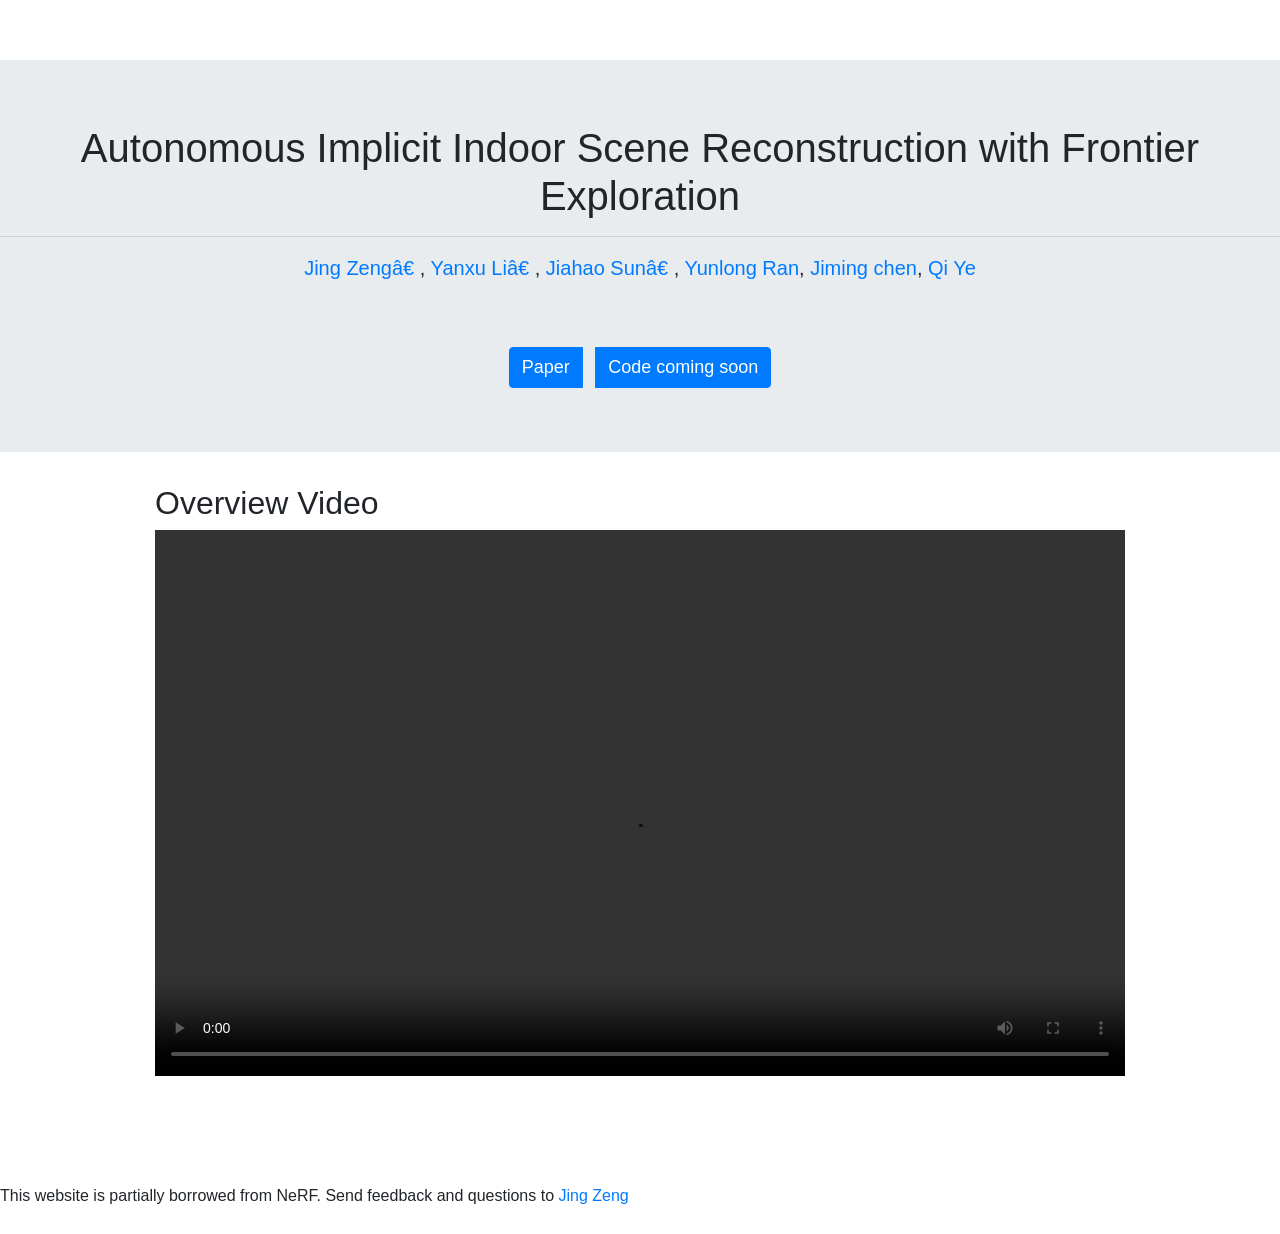
==== AIISRFE/index.html @ 9cfa6182 "UDPATE LINK" ====
<!DOCTYPE html>

<html lang="en">
<head>

    <title>Autonomous Implicit Indoor Scene Reconstruction with Frontier Exploration</title>

    <!-- Custom styles for this template -->
    <link href="offcanvas.css" rel="stylesheet">
        <link rel="icon" href="img/tensorf_logo.ico" type="image/x-ico">

    <style>
        .w-container {
            width: 100%;
            height: 0;
            padding-bottom: 56.25%; /* 16:9 宽高比 */
            position: relative;
        }

        .w-container video {
            position: absolute;
            width: 100%;
            height: 100%;
        }
    </style>


    



</head>

<body>
<div class="jumbotron jumbotron-fluid">
    <div class="container"></div>
    <!-- <h1 class="nerf_title_v2">TensoRF</h1> -->

    <h1 class="nerf_subheader_v2">Autonomous Implicit Indoor Scene Reconstruction with Frontier Exploration</h1>
        <!-- <h3 class="nerf_subheader_v2">Arxiv 2022 (Under Review)</h3> -->
    <hr>
    <p class="authors">
        <a href="https://small-zeng.github.io/"> Jing Zeng†</a>,
        <a href=""> Yanxu Li†</a>,
        <a href=""> Jiahao Sun†</a>,
        <a href="https://kingteeloki-ran.github.io/"> Yunlong Ran</a>,
        <a href="https://person.zju.edu.cn/en/jmchen"> Jiming chen</a>,
        <a href="https://person.zju.edu.cn/en/yeqi"> Qi Ye</a>
    </p>

    <!-- <div class="nerf_equal_v2"><span class="text-span_nerf">*</span><span class="text-span_nerf_star">*</span>Denotes Equal Contribution</div> -->

    </br></br>
    <div class="btn-group" role="group" aria-label="Top menu">
        <a class="btn btn-primary" href="https://arxiv.org/abs/2404.10218.pdf">Paper</a>
        &nbsp; &nbsp;
        <a class="btn btn-primary" href="https://github.com/small-zeng/AIISFRE">Code coming soon</a>
    </div>
    
</div>



<div class="container">
    <div class="w-container">
        <h2 class="grey-heading_nerf">Overview Video</h2>
        <video controls="controls">
            <source src="../imgs/AIISRFE.mp4" type="video/mp4">
        </video>
    </div>
</div>

<br><br><br><br><br><br>


    <footer>
        <p>This website is partially borrowed from NeRF.
            Send feedback and questions to <a href="https://small-zeng.github.io/">Jing Zeng</a></p>
    </footer>
</div>


<script src="https://code.jquery.com/jquery-3.5.1.slim.min.js"
        integrity="sha384-DfXdz2htPH0lsSSs5nCTpuj/zy4C+OGpamoFVy38MVBnE+IbbVYUew+OrCXaRkfj"
        crossorigin="anonymous"></script>
<script src="https://cdn.jsdelivr.net/npm/popper.js@1.16.0/dist/umd/popper.min.js"
        integrity="sha384-Q6E9RHvbIyZFJoft+2mJbHaEWldlvI9IOYy5n3zV9zzTtmI3UksdQRVvoxMfooAo"
        crossorigin="anonymous"></script>
<script src="https://stackpath.bootstrapcdn.com/bootstrap/4.5.0/js/bootstrap.min.js"
        integrity="sha384-OgVRvuATP1z7JjHLkuOU7Xw704+h835Lr+6QL9UvYjZE3Ipu6Tp75j7Bh/kR0JKI"
        crossorigin="anonymous"></script>

<script src="https://d3e54v103j8qbb.cloudfront.net/js/jquery-3.5.1.min.dc5e7f18c8.js?site=51e0d73d83d06baa7a00000f" type="text/javascript" integrity="sha256-9/aliU8dGd2tb6OSsuzixeV4y/faTqgFtohetphbbj0=" crossorigin="anonymous"></script>
<script src="https://uploads-ssl.webflow.com/51e0d73d83d06baa7a00000f/js/webflow.fd6c33218.js" type="text/javascript"></script>


</body>
</html>
---- AIISRFE/offcanvas.css ----
/*
 * Style tweaks
 * --------------------------------------------------
 */
@import  url("https://maxcdn.bootstrapcdn.com/bootstrap/4.0.0/css/bootstrap.min.css");
@import  url("https://uploads-ssl.webflow.com/51e0d73d83d06baa7a00000f/css/matthewtancik.webflow.3d5d1738d.min.css");
html,
body {
  overflow-x: hidden;  /*Prevent scroll on narrow devices */
  padding-top: 30px;
    text-align: justify;
}
footer {
  padding: 10px 0;
}
.authors {
  font-size: 20px;
}
/*.container {
  max-width: 768px;
}*/
.container {
  max-width: 1000px;
}
p {
  font-size: 16px;
  /*padding-bottom: 20px;*/
}

li {
  font-size: 16px;
}

s2 {
    text-align: center;
    align: center;
    font-size: 36px;
}

.jumbotron{
    text-align: center;
}

.btn {
    font-size: 18px;
}

.btn-disabled {
    /*background-color: #f4f4f4;*/
}

.jumbotron h2 {
  font-size: 36px;
}

.section {
  padding-top: 30px;
}

.center{
  display: block;
  margin-left: auto;
  margin-right: auto;
}

.vcontainer {
    position: relative;
    width: 100%;
    height: 0;
    padding-bottom: 56.25%;
}
.video {
    position: absolute;
    top: 0;
    left: 0;
    width: 100%;
    height: 100%;
}

.gif {
    padding:10px;
    display: block;
    margin-left: auto;
    margin-right: auto;
    text-align: center;
}

.caption {
  width:75%; 
  font-size:14px
}

.bibtexsection {
  font-family: "Courier",monospace;
  font-size:16px;
  white-space:pre;
  background-color: #f4f4f4;
      margin-left: auto;
    margin-right: auto;
  text-align:left;
}

.canvas-row canvas {
  max-width:100%;
}

.padding-0{
    padding-right:0;
    padding-left:0;
}

.vspace-top {
    margin-top: 30px;
}
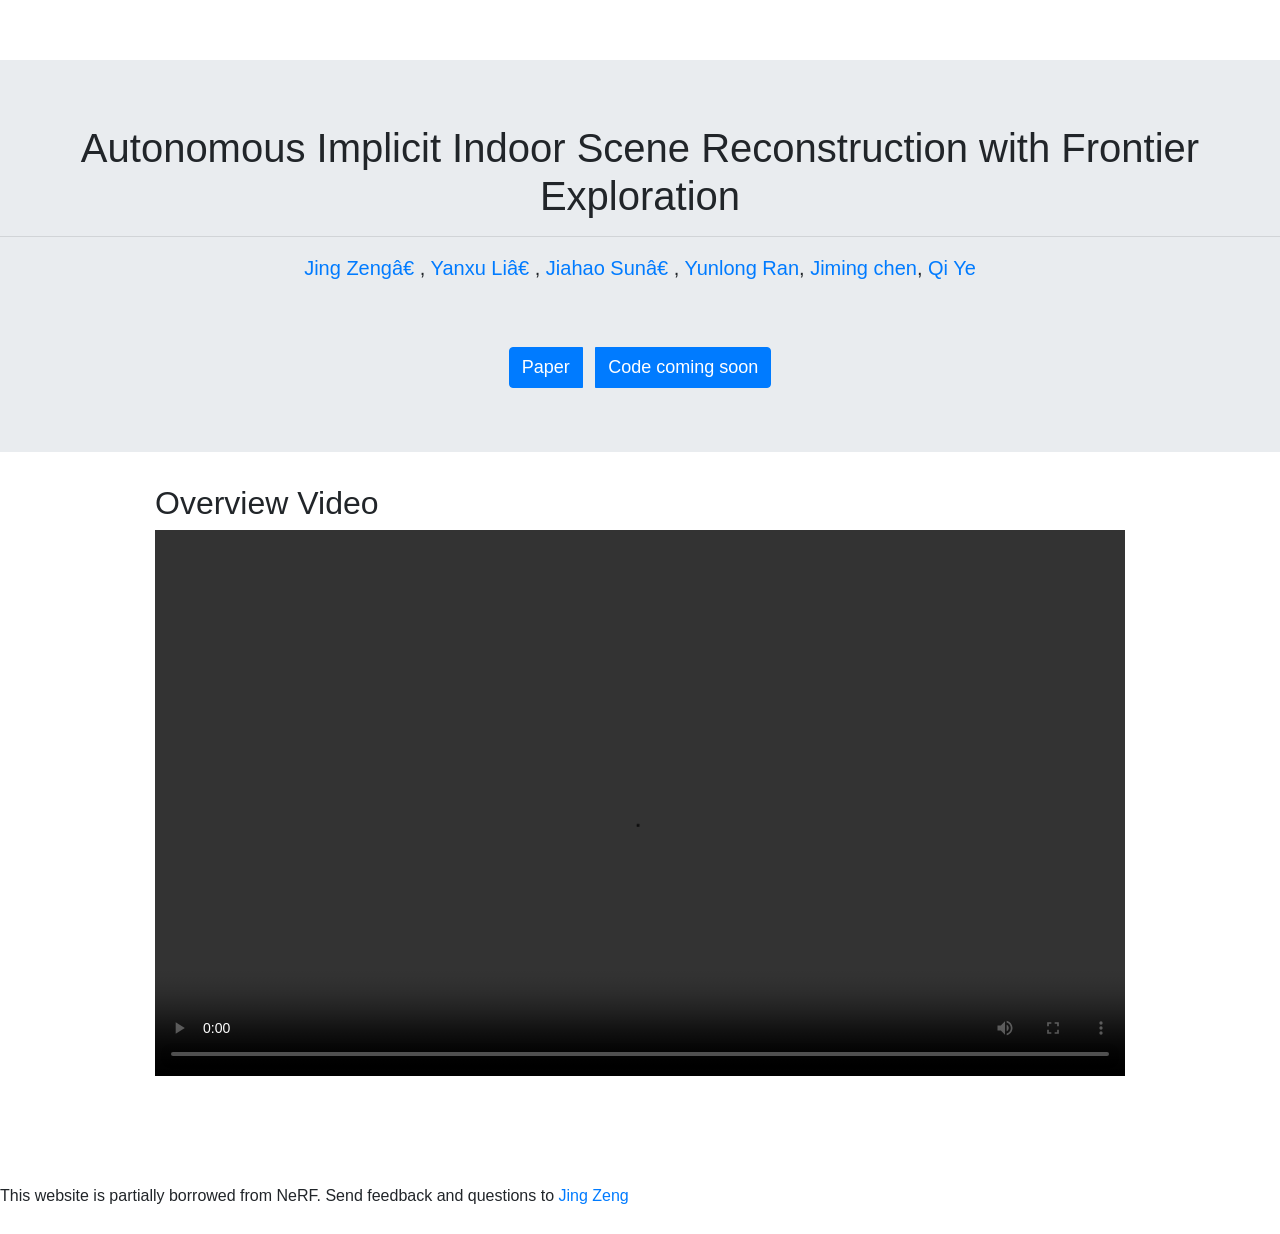
==== commit 7988003a: "update link" ====
--- a/AIISRFE/index.html
+++ b/AIISRFE/index.html
@@ -54,7 +54,7 @@
     <div class="btn-group" role="group" aria-label="Top menu">
         <a class="btn btn-primary" href="https://arxiv.org/abs/2404.10218.pdf">Paper</a>
         &nbsp; &nbsp;
-        <a class="btn btn-primary" href="https://github.com/small-zeng/AIISFRE">Code coming soon</a>
+        <a class="btn btn-primary" href="https://github.com/small-zeng/AIISRFE">Code coming soon</a>
     </div>
     
 </div>
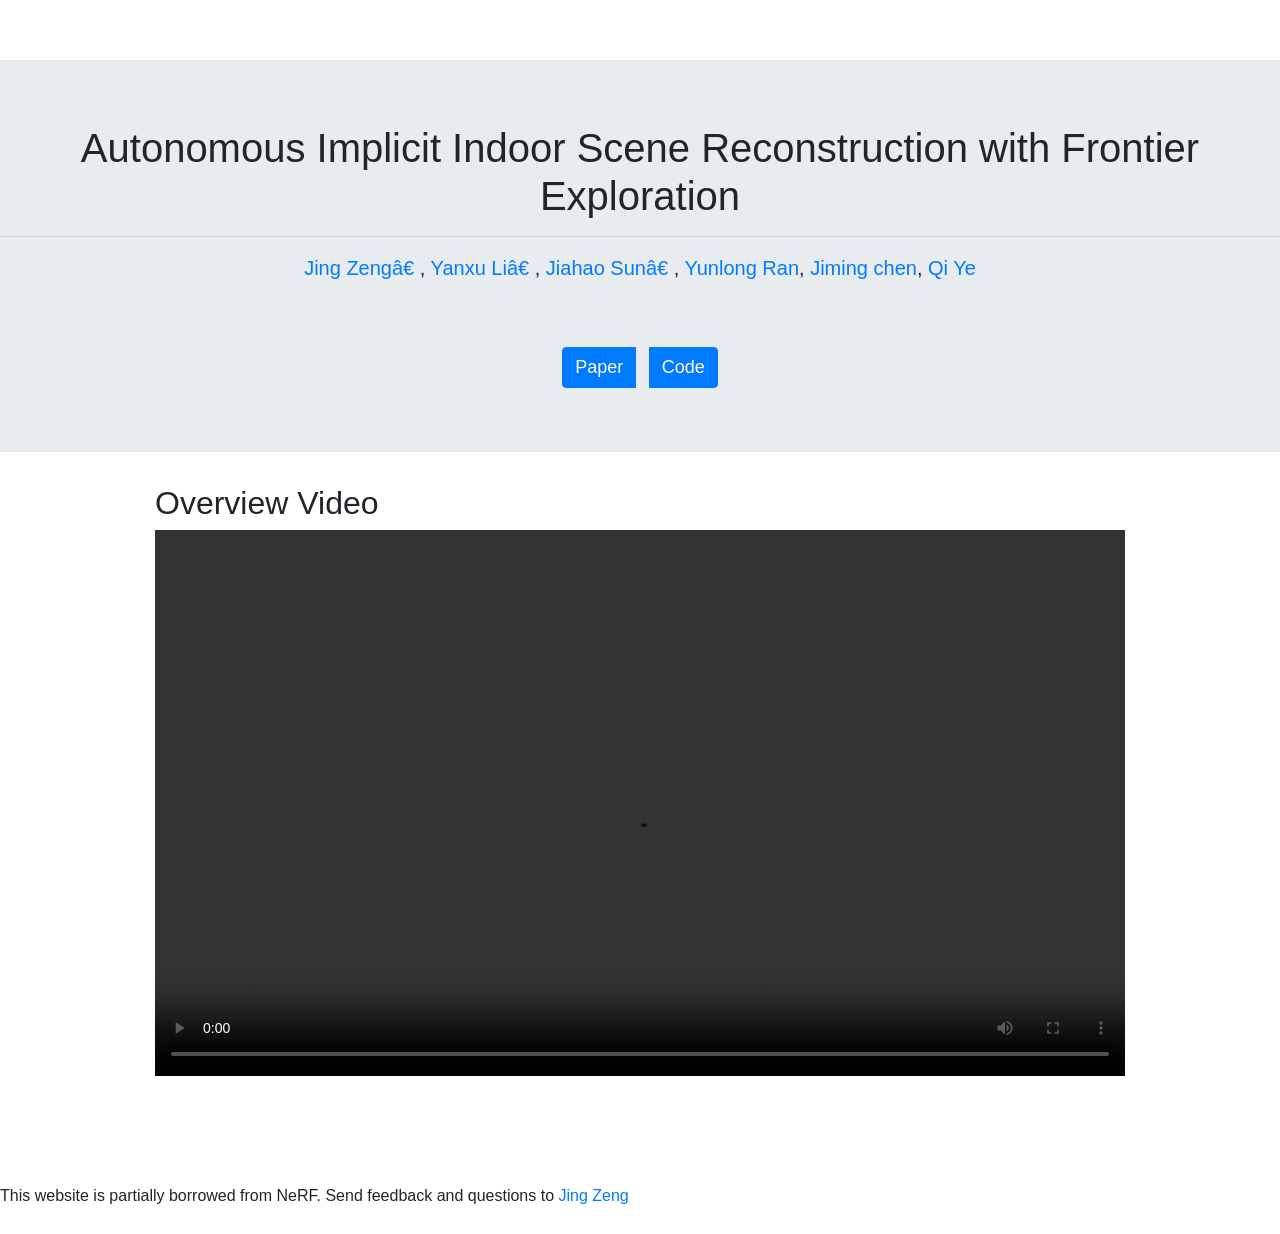
==== commit abbd5d9c: "update code" ====
--- a/AIISRFE/index.html
+++ b/AIISRFE/index.html
@@ -54,7 +54,7 @@
     <div class="btn-group" role="group" aria-label="Top menu">
         <a class="btn btn-primary" href="https://arxiv.org/abs/2404.10218.pdf">Paper</a>
         &nbsp; &nbsp;
-        <a class="btn btn-primary" href="https://github.com/small-zeng/AIISRFE">Code coming soon</a>
+        <a class="btn btn-primary" href="https://github.com/small-zeng/AIISRFE">Code</a>
     </div>
     
 </div>
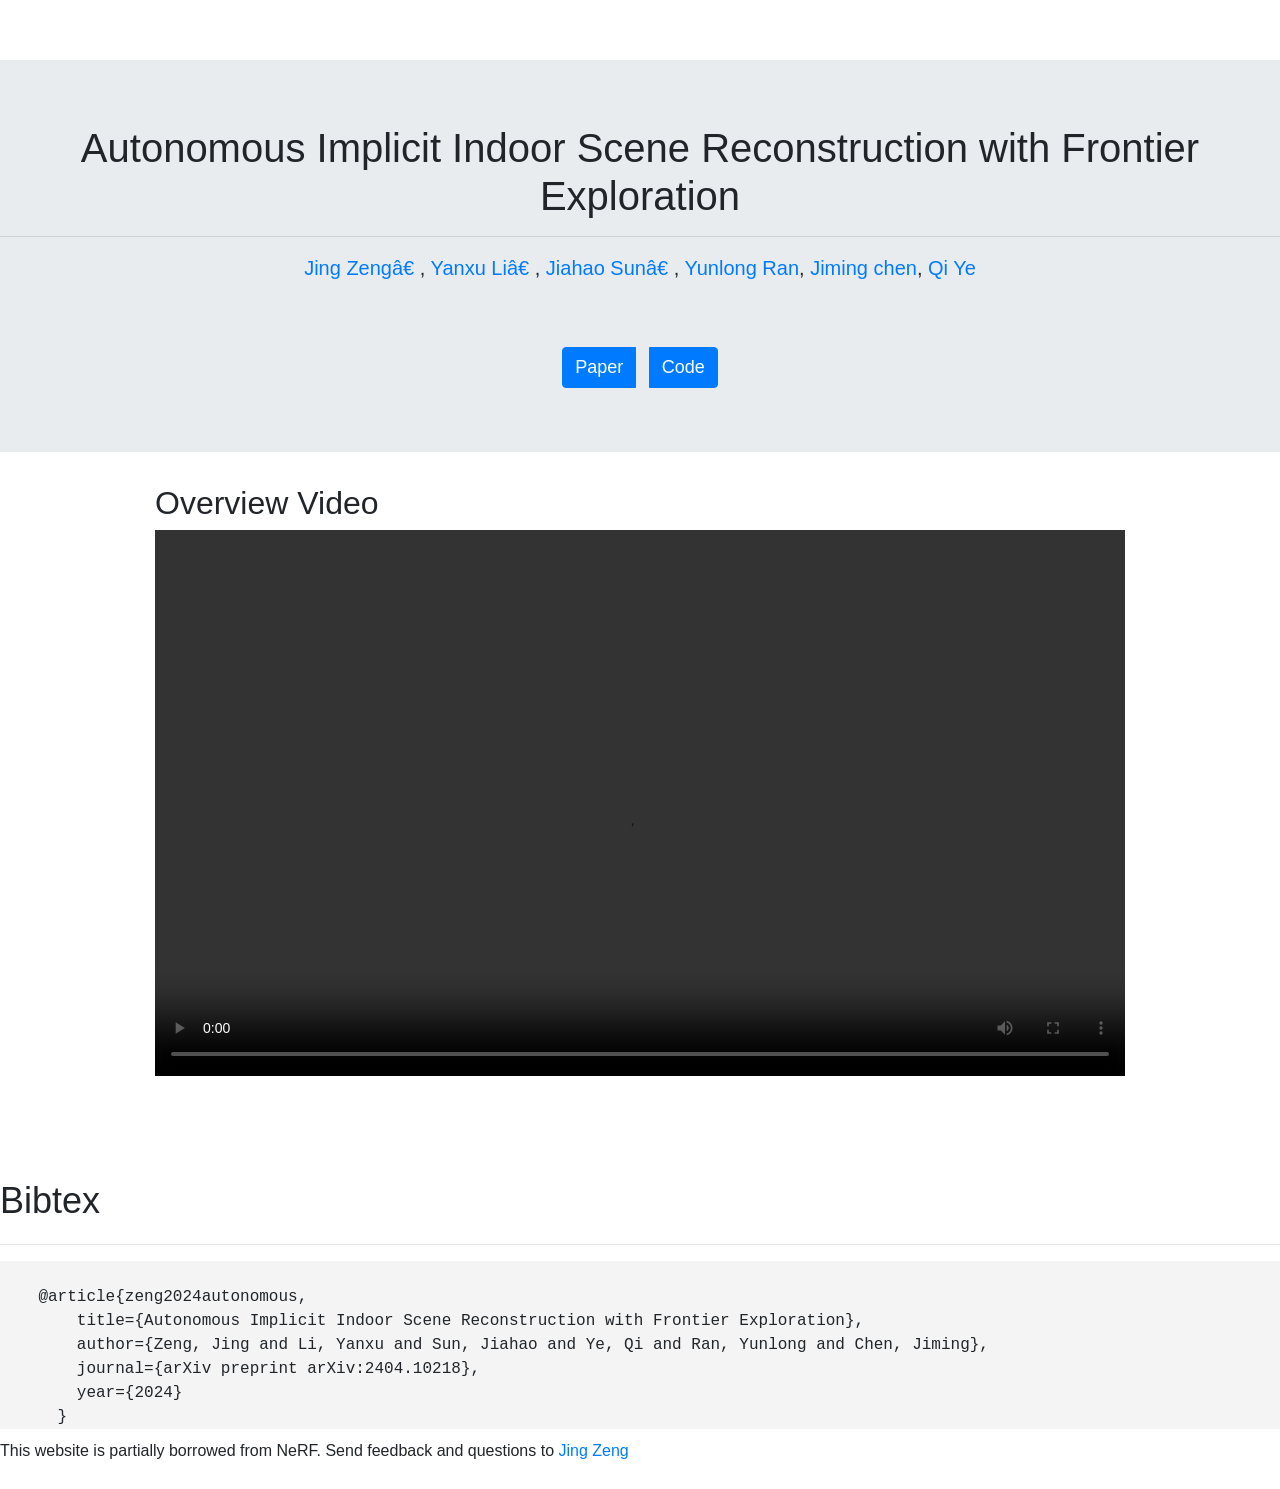
==== commit 6369d787: "udapte" ====
--- a/AIISRFE/index.html
+++ b/AIISRFE/index.html
@@ -73,6 +73,17 @@
 <br><br><br><br><br><br>
 
 
+<s2>Bibtex</s2>
+<hr>
+<div class="bibtexsection">
+    @article{zeng2024autonomous,
+        title={Autonomous Implicit Indoor Scene Reconstruction with Frontier Exploration},
+        author={Zeng, Jing and Li, Yanxu and Sun, Jiahao and Ye, Qi and Ran, Yunlong and Chen, Jiming},
+        journal={arXiv preprint arXiv:2404.10218},
+        year={2024}
+      }
+</div>
+
     <footer>
         <p>This website is partially borrowed from NeRF.
             Send feedback and questions to <a href="https://small-zeng.github.io/">Jing Zeng</a></p>
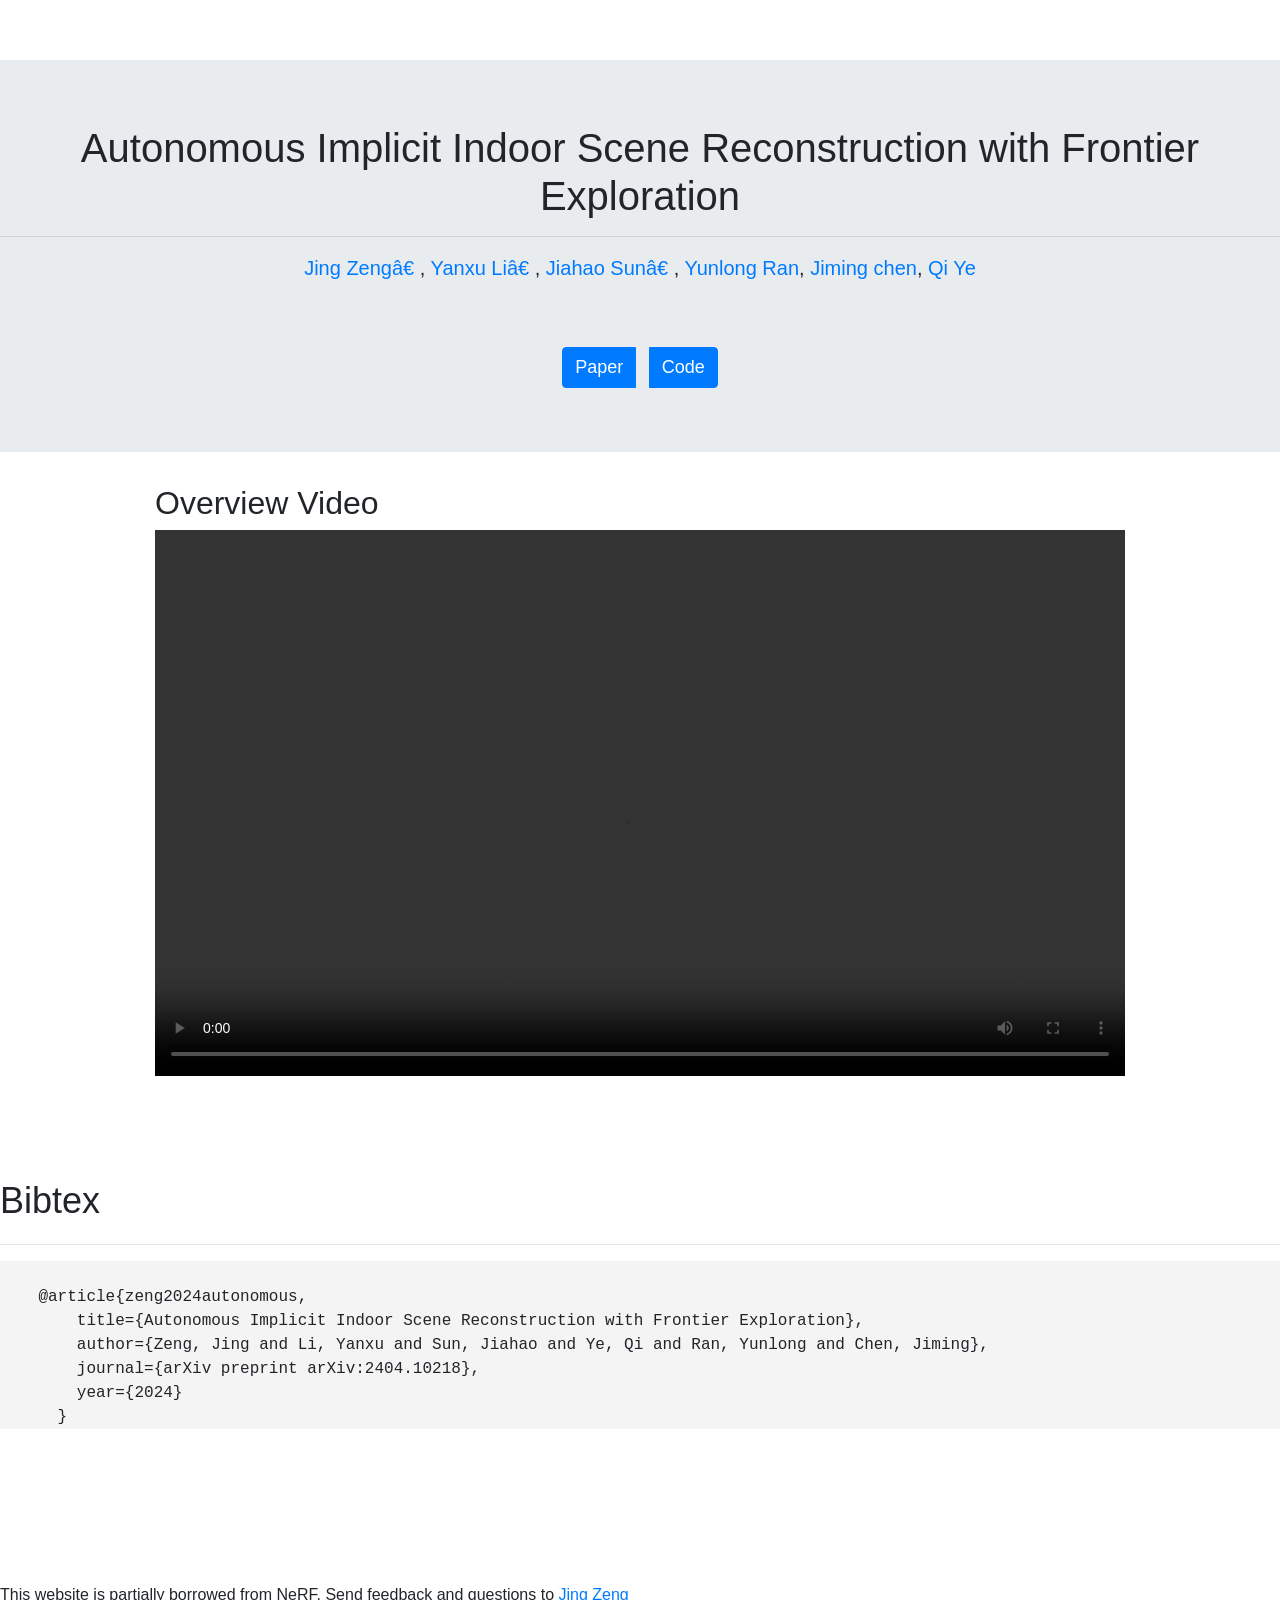
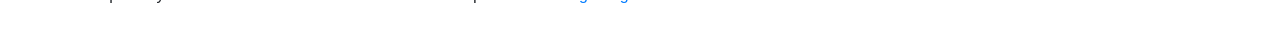
==== commit 2fe3ea9e: "udpate" ====
--- a/AIISRFE/index.html
+++ b/AIISRFE/index.html
@@ -84,6 +84,8 @@
       }
 </div>
 
+<br><br><br><br><br><br>
+
     <footer>
         <p>This website is partially borrowed from NeRF.
             Send feedback and questions to <a href="https://small-zeng.github.io/">Jing Zeng</a></p>
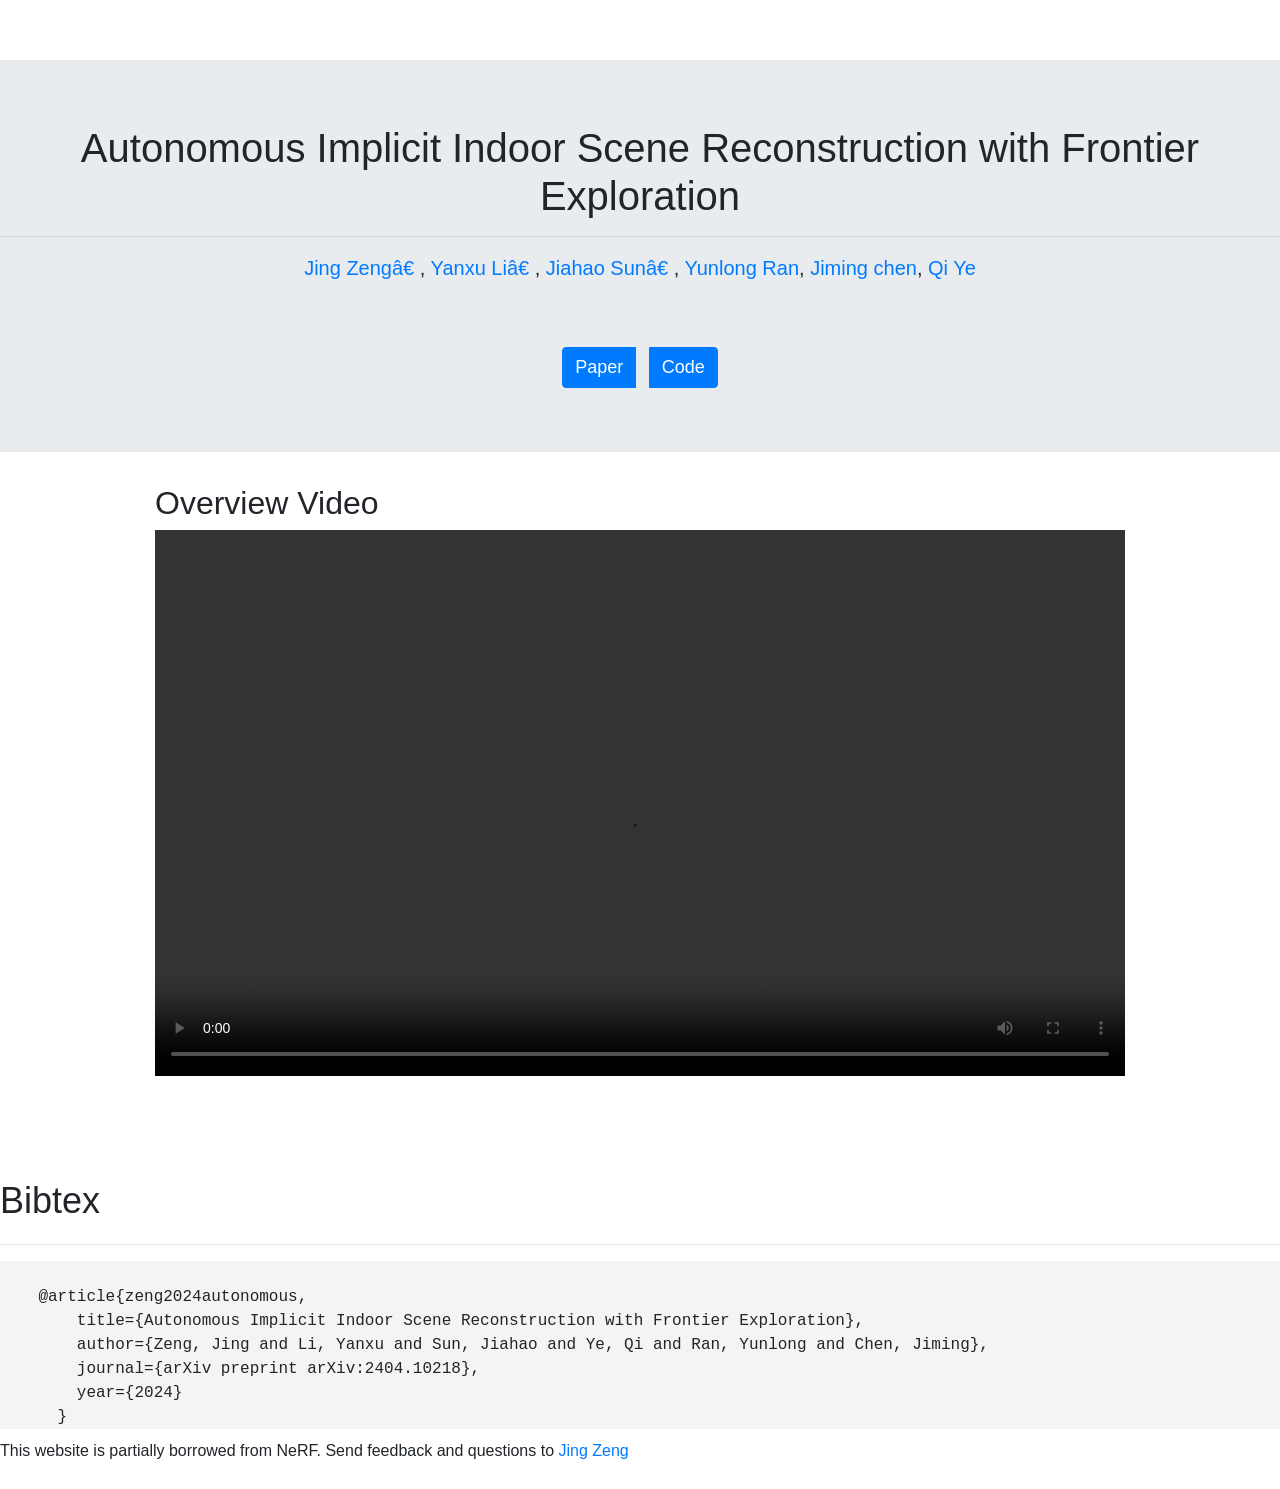
==== commit 72d570b7: "udpate" ====
--- a/AIISRFE/index.html
+++ b/AIISRFE/index.html
@@ -84,7 +84,6 @@
       }
 </div>
 
-<br><br><br><br><br><br>
 
     <footer>
         <p>This website is partially borrowed from NeRF.
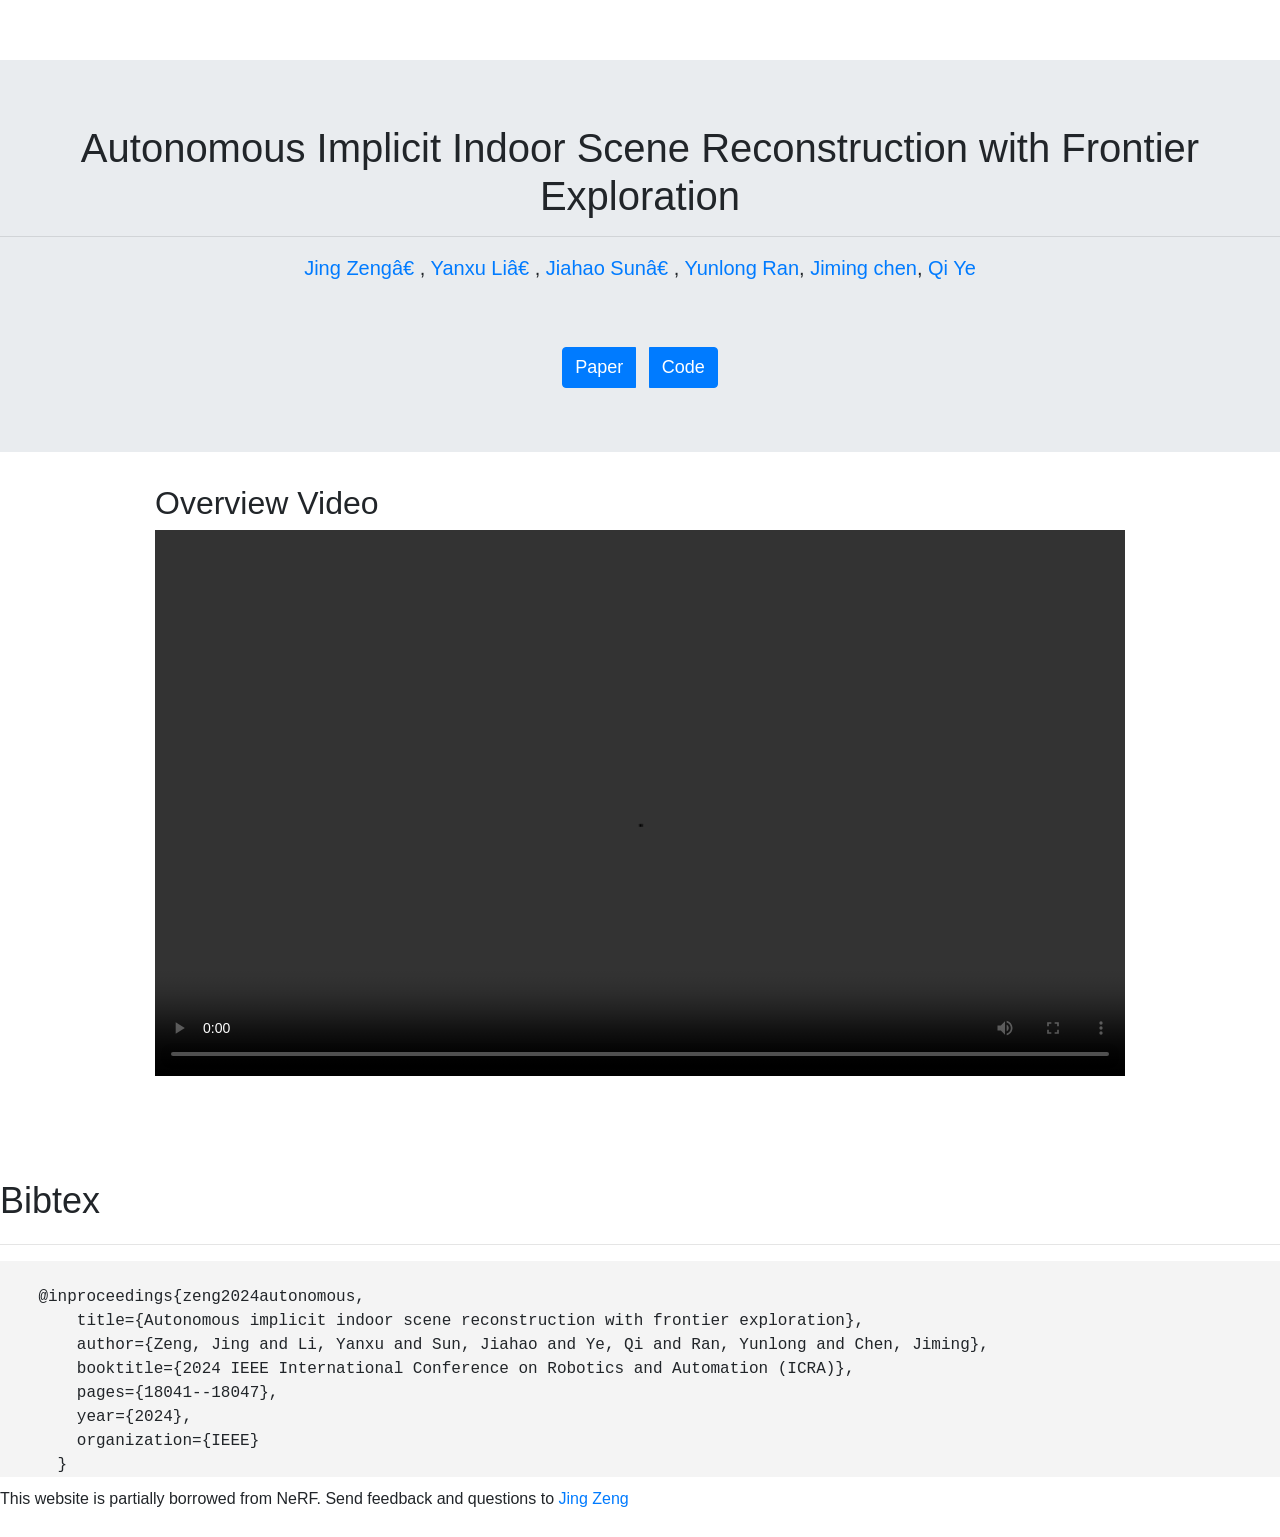
==== commit 6db34dac: "1" ====
--- a/AIISRFE/index.html
+++ b/AIISRFE/index.html
@@ -52,7 +52,7 @@
 
     </br></br>
     <div class="btn-group" role="group" aria-label="Top menu">
-        <a class="btn btn-primary" href="https://arxiv.org/abs/2404.10218.pdf">Paper</a>
+        <a class="btn btn-primary" href="https://ieeexplore.ieee.org/document/10611382">Paper</a>
         &nbsp; &nbsp;
         <a class="btn btn-primary" href="https://github.com/small-zeng/AIISRFE">Code</a>
     </div>
@@ -76,11 +76,13 @@
 <s2>Bibtex</s2>
 <hr>
 <div class="bibtexsection">
-    @article{zeng2024autonomous,
-        title={Autonomous Implicit Indoor Scene Reconstruction with Frontier Exploration},
+    @inproceedings{zeng2024autonomous,
+        title={Autonomous implicit indoor scene reconstruction with frontier exploration},
         author={Zeng, Jing and Li, Yanxu and Sun, Jiahao and Ye, Qi and Ran, Yunlong and Chen, Jiming},
-        journal={arXiv preprint arXiv:2404.10218},
-        year={2024}
+        booktitle={2024 IEEE International Conference on Robotics and Automation (ICRA)},
+        pages={18041--18047},
+        year={2024},
+        organization={IEEE}
       }
 </div>
 
